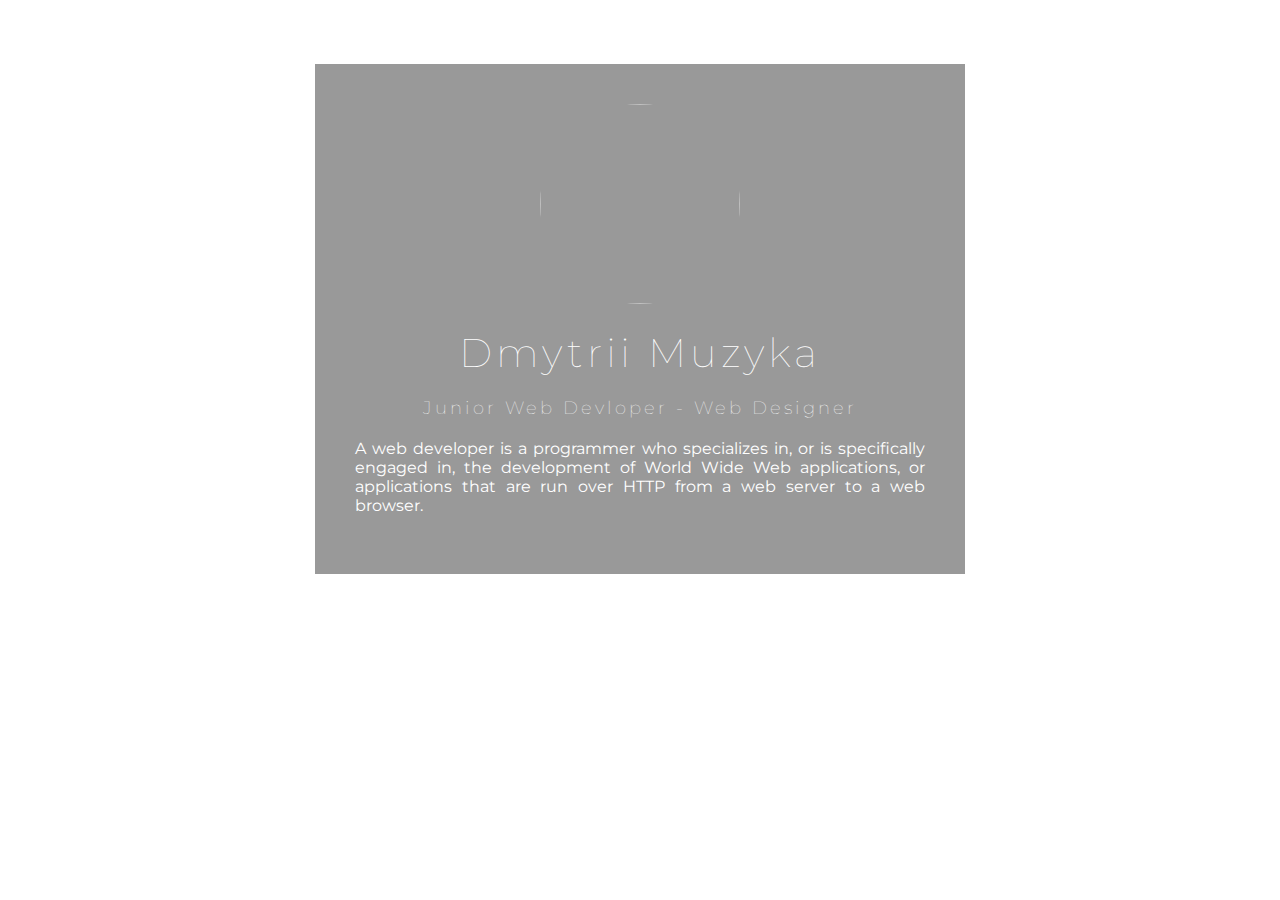
==== index.html @ eaeb2259 "second commit" ====
<!DOCTYPE html>
<html>
<head>
    <meta charset="utf-8">
    <script
            src="https://use.fontawesome.com/d1341f9b7a.js"></script>
    <link rel="stylesheet" href="styles.css">
    <title>Personal WebSite</title>
    <link
            href="https://fonts.googleapis.com/css2?family=Montserrat:wght
@400;600&display=swap" rel="stylesheet">
    <link rel="stylesheet" href="style.css">
</head>
<body>
<div class="box">
    <img src="img/coder.jpg" alt="" class="box-img">
    <h1>Dmytrii Muzyka</h1>
    <h5>Junior Web Devloper - Web Designer</h5>
    <p>
        A web developer is a programmer who specializes in, or
        is specifically engaged in, the development of World Wide Web
        applications, or applications that are run over HTTP from a
        web server to a web browser.
    </p>
    <ul>
        <li><a href="#"><i class="fa fa-facebook-square" ariahidden="true"></i></a></li>
        <li><a href="#"><i class="fa fa-twitter-square" ariahidden="true"></i></a></li>
        <li><a href="#"><i class="fa fa-google-plus-square"
                           aria-hidden="true"></i></a></li>
    </ul>
</div>
</body>
</html>
---- styles.css ----
*{
    margin: 0;
    padding: 0;
    box-sizing: border-box;
    font-family: 'Montserrat', sans-serif;
}
body{
    margin: 0;
    padding: 0;
    background: url(img/background.jpg) no-repeat;
    background-size: cover;
}
.box{
    width: 650px;
    background: rgba(0, 0, 0, 0.4);
    padding: 40px;
    text-align: center;
    margin: auto;
    margin-top: 5%;
    color: white;
    font-family: 'Century Gothic',sans-serif;
}
.box-img{
    border-radius: 50%;
    width: 200px;
    height: 200px;
}
.box h1{
    font-size: 40px;
    letter-spacing: 4px;
    font-weight: 100;
    margin-top: 20px;
}
.box h5{
    font-size: 18px;
    letter-spacing: 3px;
    font-weight: 100;
    margin: 20px 0;
}
.box p{
    text-align: justify;
}
ul{
    margin: 0;
    padding: 0;
}
.box li{
    display: inline-block;
    margin: 6px;
    list-style: none;
}
.box li a{
    color: white;
    text-decoration: none;
    font-size: 60px;
    transition: all ease-in-out 250ms;
}
.box li a:hover{
    color: #b9b9b9;
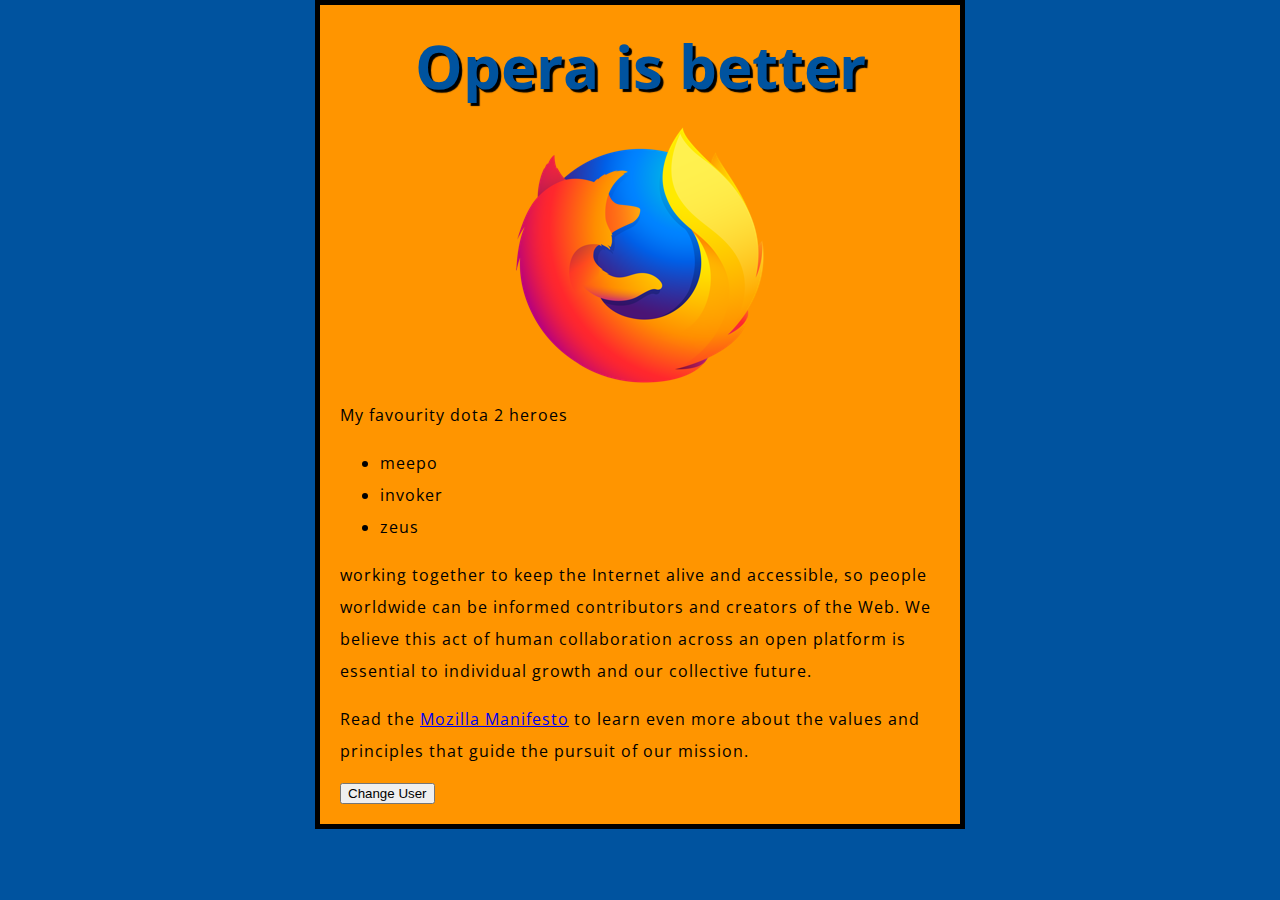
==== commit de24d2a6: "First commit" ====
--- a/index.html
+++ b/index.html
@@ -1,33 +1,27 @@
 <!DOCTYPE html>
-<html>
+<html lang="en">
 <head>
     <meta charset="utf-8">
-    <script
-            src="https://use.fontawesome.com/d1341f9b7a.js"></script>
-    <link rel="stylesheet" href="styles.css">
-    <title>Personal WebSite</title>
-    <link
-            href="https://fonts.googleapis.com/css2?family=Montserrat:wght
-@400;600&display=swap" rel="stylesheet">
-    <link rel="stylesheet" href="style.css">
+    <title>My test page</title>
+    <link href="http://fonts.googleapis.com/css?family=Open+Sans" rel="stylesheet" type="text/css">
+    <link href="styles.css" rel="stylesheet" type="text/css">
 </head>
 <body>
-<div class="box">
-    <img src="img/coder.jpg" alt="" class="box-img">
-    <h1>Dmytrii Muzyka</h1>
-    <h5>Junior Web Devloper - Web Designer</h5>
-    <p>
-        A web developer is a programmer who specializes in, or
-        is specifically engaged in, the development of World Wide Web
-        applications, or applications that are run over HTTP from a
-        web server to a web browser.
-    </p>
-    <ul>
-        <li><a href="#"><i class="fa fa-facebook-square" ariahidden="true"></i></a></li>
-        <li><a href="#"><i class="fa fa-twitter-square" ariahidden="true"></i></a></li>
-        <li><a href="#"><i class="fa fa-google-plus-square"
-                           aria-hidden="true"></i></a></li>
-    </ul>
-</div>
+<h1>Opera is better</h1>
+<img src="img/firefox-icon.png" alt="The Firefox logo: a flaming fox surrounding the Earth.">
+
+<p>My favourity dota 2 heroes</p>
+
+<ul>
+    <li>meepo</li>
+    <li>invoker</li>
+    <li>zeus</li>
+</ul>
+
+<p>working together to keep the Internet alive and accessible, so people worldwide can be informed contributors and creators of the Web. We believe this act of human collaboration across an open platform is essential to individual growth and our collective future.</p>
+
+<p>Read the <a href="https://www.mozilla.org/en-US/about/manifesto/">Mozilla Manifesto</a> to learn even more about the values and principles that guide the pursuit of our mission.</p>
+<button>Change User</button>
+<script src="script.js"></script>
 </body>
 </html>
--- a/styles.css
+++ b/styles.css
@@ -1,59 +1,41 @@
-*{
+html {
+    font-size: 10px;
+    font-family: 'Open Sans', sans-serif;
+}
+
+
+h1 {
+    font-size: 60px;
+    text-align: center;
+}
+
+p, li {
+    font-size: 16px;
+    line-height: 2;
+    letter-spacing: 1px;
+}
+
+
+html {
+    background-color: #00539F;
+}
+
+body {
+    width: 600px;
+    margin: 0 auto;
+    background-color: #FF9500;
+    padding: 0 20px 20px 20px;
+    border: 5px solid black;
+}
+
+h1 {
     margin: 0;
-    padding: 0;
-    box-sizing: border-box;
-    font-family: 'Montserrat', sans-serif;
+    padding: 20px 0;
+    color: #00539F;
+    text-shadow: 3px 3px 1px black;
 }
-body{
-    margin: 0;
-    padding: 0;
-    background: url(img/background.jpg) no-repeat;
-    background-size: cover;
-}
-.box{
-    width: 650px;
-    background: rgba(0, 0, 0, 0.4);
-    padding: 40px;
-    text-align: center;
-    margin: auto;
-    margin-top: 5%;
-    color: white;
-    font-family: 'Century Gothic',sans-serif;
-}
-.box-img{
-    border-radius: 50%;
-    width: 200px;
-    height: 200px;
-}
-.box h1{
-    font-size: 40px;
-    letter-spacing: 4px;
-    font-weight: 100;
-    margin-top: 20px;
-}
-.box h5{
-    font-size: 18px;
-    letter-spacing: 3px;
-    font-weight: 100;
-    margin: 20px 0;
-}
-.box p{
-    text-align: justify;
-}
-ul{
-    margin: 0;
-    padding: 0;
-}
-.box li{
-    display: inline-block;
-    margin: 6px;
-    list-style: none;
-}
-.box li a{
-    color: white;
-    text-decoration: none;
-    font-size: 60px;
-    transition: all ease-in-out 250ms;
-}
-.box li a:hover{
-    color: #b9b9b9;+
+img {
+    display: block;
+    margin: 0 auto;
+}